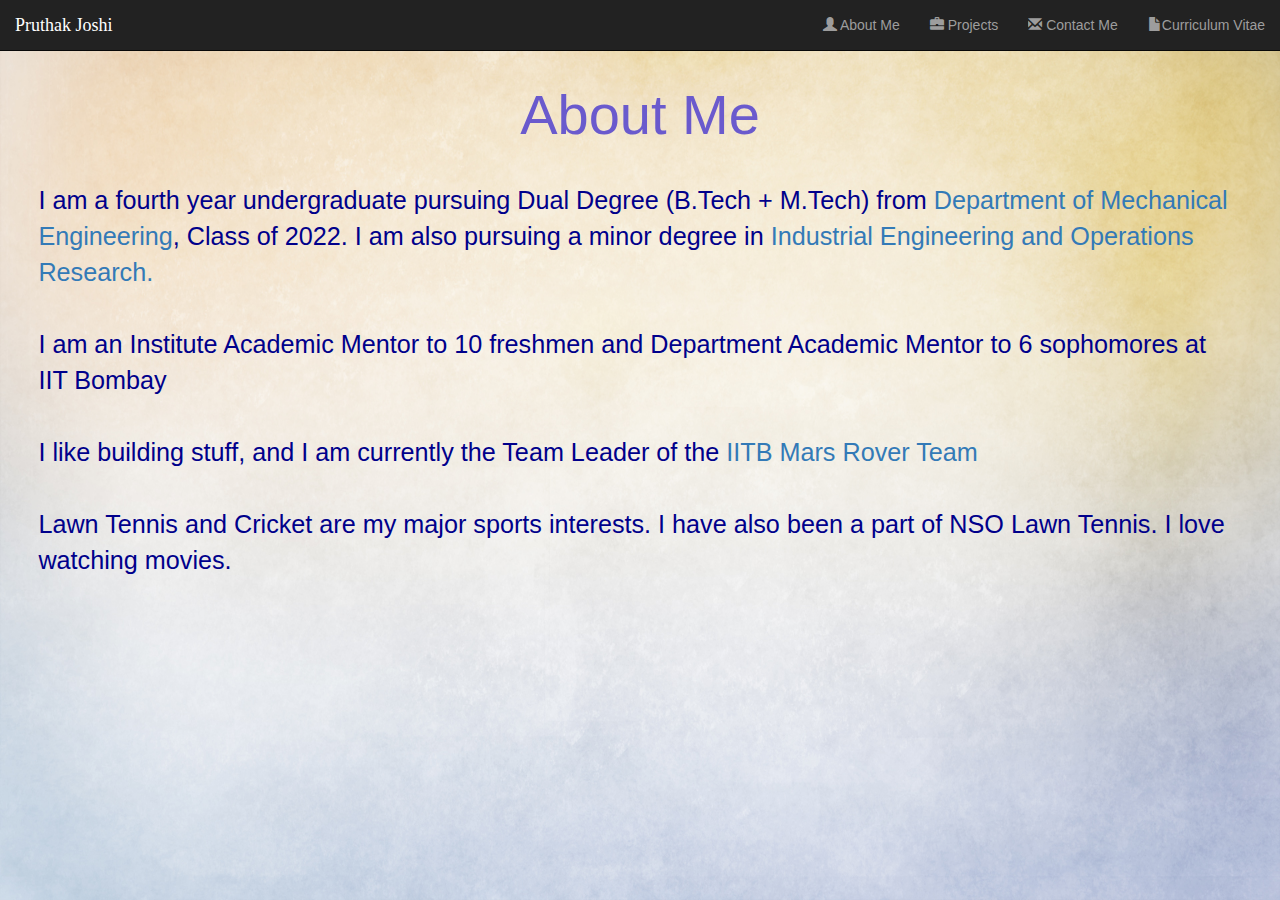
==== about_me.html @ 9331b266 "Homepages files" ====
<html>
<head>
<title>About_Me</title>
		<meta charset="UTF-8">
	    <link href="https://fonts.googleapis.com/css?family=Gamja+Flower" rel="stylesheet">
	    <link href="https://fonts.googleapis.com/css?family=Indie+Flower" rel="stylesheet">
	    <link rel="stylesheet" href="https://maxcdn.bootstrapcdn.com/bootstrap/3.3.6/css/bootstrap.min.css">
	    <script src="https://ajax.googleapis.com/ajax/libs/jquery/1.12.0/jquery.min.js"></script>
	    <script src="http://maxcdn.bootstrapcdn.com/bootstrap/3.3.6/js/bootstrap.min.js"></script>
	    <link rel="stylesheet" type="text/css" href="webpage.css">
</head>

<body style="background:url(background_about_me2.jpg);background-repeat: no-repeat;background-size: 100% 100%">
<nav class="navbar navbar-inverse navbar-fixed-top">
  		<div class="container-fluid">
    		<div class="navbar-header active">
      			<button type="button" class="navbar-toggle" data-toggle="collapse" data-target="#myNavbar">
        			<span class="icon-bar"></span>
        			<span class="icon-bar"></span>
        			<span class="icon-bar"></span>                        
      			</button>
      			<a class="navbar-brand" href="index.html" style="font-family: 'Pacifico', cursive;">Pruthak Joshi</a>
    		</div>
    		<div class="collapse navbar-collapse" id="myNavbar">
      			<ul class="nav navbar-nav navbar-right">

        			<li>
          				<a href="about_me.html"><span class="glyphicon glyphicon-user"></span> About Me</a>
          				
        			</li>

        			<li>
          				<a href="projects.html"><span class="glyphicon glyphicon-briefcase"></span> Projects</a>
          				
        			</li>

        			<li id="li2"><a href="contact_me.html"><span class="glyphicon glyphicon-envelope"></span> Contact Me</a></li>
        			<li id="li2"><a href="CV.pdf"><span class="glyphicon glyphicon-file"></span>Curriculum Vitae</a></li>
      			</ul>
    		</div>
  		</div>
	</nav>

<div style='padding:0% 3%'>
<p style="margin-bottom:7%;"></p>
<h1 style="font-size:400%;color:SLateBlue" align="center"> About Me</h1>
<p style="margin-bottom:3%;"></p>

<p  style="font-size:180%;color:darkblue " >I am a fourth year undergraduate pursuing Dual Degree (B.Tech + M.Tech) from <a href="http://www.me.iitb.ac.in/home/" target="_blank">Department of Mechanical Engineering</a>, Class of 2022. 
I am also pursuing a minor degree in <a href="http://www.ieor.iitb.ac.in/" target="_blank">Industrial Engineering and Operations Research.</a> </p>

<p style="margin-bottom:3%;"></p>

<p  style="font-size:180%;color:darkblue " > I am an Institute Academic Mentor to 10 freshmen and Department Academic Mentor to 6 sophomores at IIT Bombay
</p>

<p style="margin-bottom:3%;"></p>

<p  style="font-size:180%;color:darkblue " > I like building stuff, and I am currently the Team Leader of the <a href="https://iitbmartian.github.io/" target="_blank">IITB Mars Rover Team</a>
</p>

<p style="margin-bottom:3%;"></p>
<p style="font-size:180%;color: darkblue">
Lawn Tennis and Cricket are my major sports interests. I have also been a part of NSO Lawn Tennis. I love watching movies.
</p>
</div>
</body>
</html>
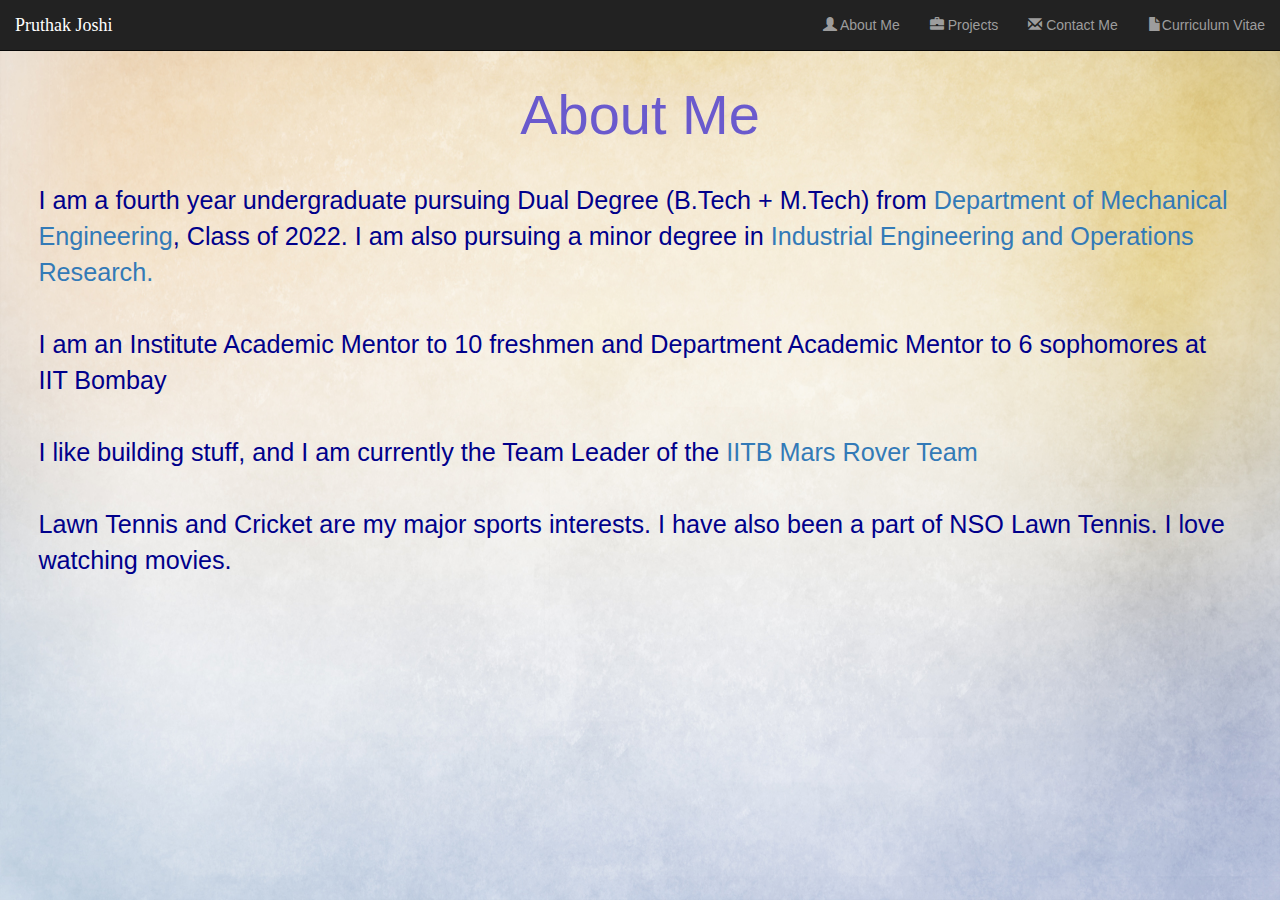
==== commit 370e1133: "cv update" ====
--- a/about_me.html
+++ b/about_me.html
@@ -35,7 +35,7 @@
         			</li>
 
         			<li id="li2"><a href="contact_me.html"><span class="glyphicon glyphicon-envelope"></span> Contact Me</a></li>
-        			<li id="li2"><a href="CV.pdf"><span class="glyphicon glyphicon-file"></span>Curriculum Vitae</a></li>
+        			<li id="li2"><a href="CV_Github.pdf"><span class="glyphicon glyphicon-file"></span>Curriculum Vitae</a></li>
       			</ul>
     		</div>
   		</div>
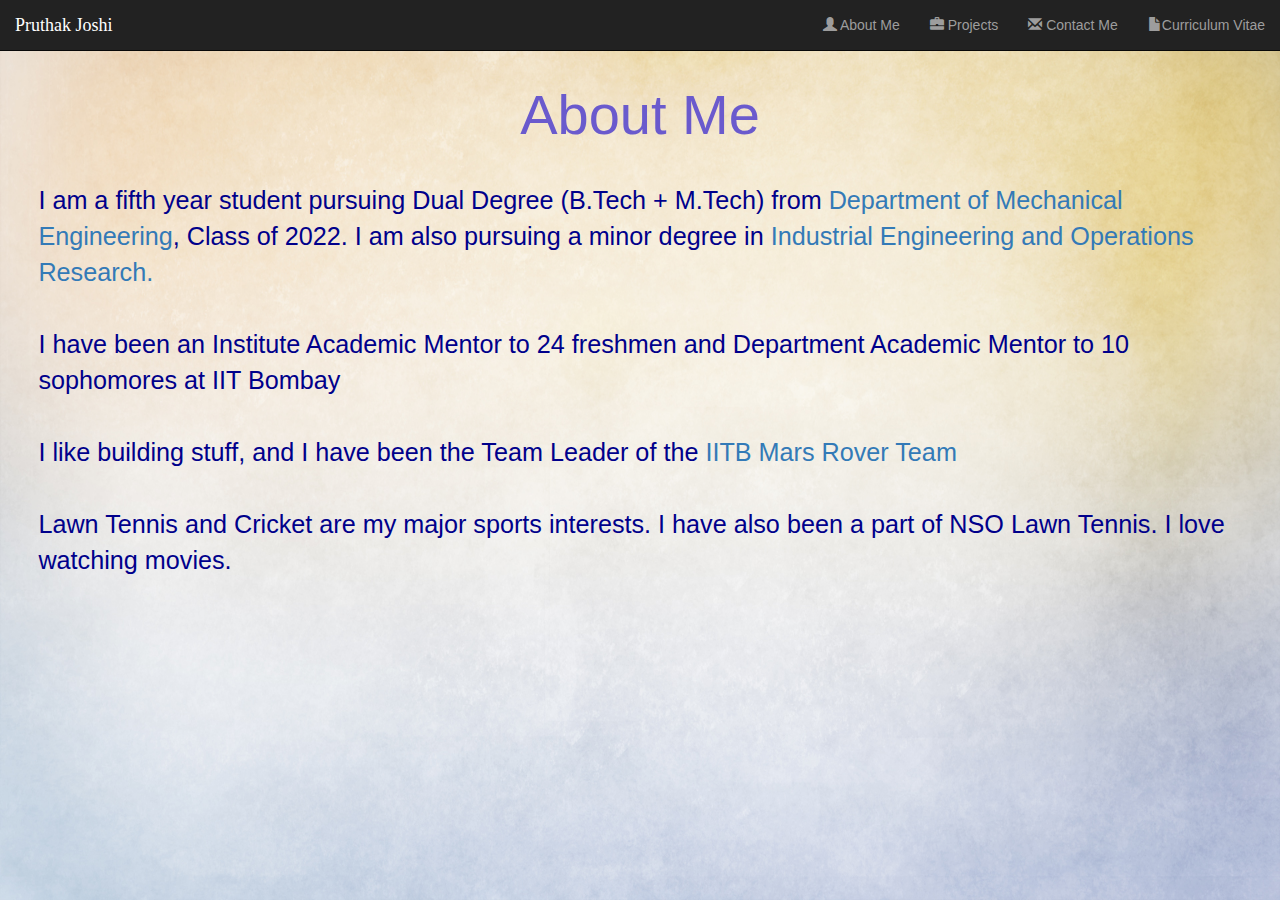
==== commit c37bcfd0: "changes for grad school" ====
--- a/about_me.html
+++ b/about_me.html
@@ -46,17 +46,17 @@
 <h1 style="font-size:400%;color:SLateBlue" align="center"> About Me</h1>
 <p style="margin-bottom:3%;"></p>
 
-<p  style="font-size:180%;color:darkblue " >I am a fourth year undergraduate pursuing Dual Degree (B.Tech + M.Tech) from <a href="http://www.me.iitb.ac.in/home/" target="_blank">Department of Mechanical Engineering</a>, Class of 2022. 
+<p  style="font-size:180%;color:darkblue " >I am a fifth year student pursuing Dual Degree (B.Tech + M.Tech) from <a href="http://www.me.iitb.ac.in/home/" target="_blank">Department of Mechanical Engineering</a>, Class of 2022. 
 I am also pursuing a minor degree in <a href="http://www.ieor.iitb.ac.in/" target="_blank">Industrial Engineering and Operations Research.</a> </p>
 
 <p style="margin-bottom:3%;"></p>
 
-<p  style="font-size:180%;color:darkblue " > I am an Institute Academic Mentor to 10 freshmen and Department Academic Mentor to 6 sophomores at IIT Bombay
+<p  style="font-size:180%;color:darkblue " > I have been an Institute Academic Mentor to 24 freshmen and Department Academic Mentor to 10 sophomores at IIT Bombay
 </p>
 
 <p style="margin-bottom:3%;"></p>
 
-<p  style="font-size:180%;color:darkblue " > I like building stuff, and I am currently the Team Leader of the <a href="https://iitbmartian.github.io/" target="_blank">IITB Mars Rover Team</a>
+<p  style="font-size:180%;color:darkblue " > I like building stuff, and I have been the Team Leader of the <a href="https://iitbmartian.github.io/" target="_blank">IITB Mars Rover Team</a>
 </p>
 
 <p style="margin-bottom:3%;"></p>
